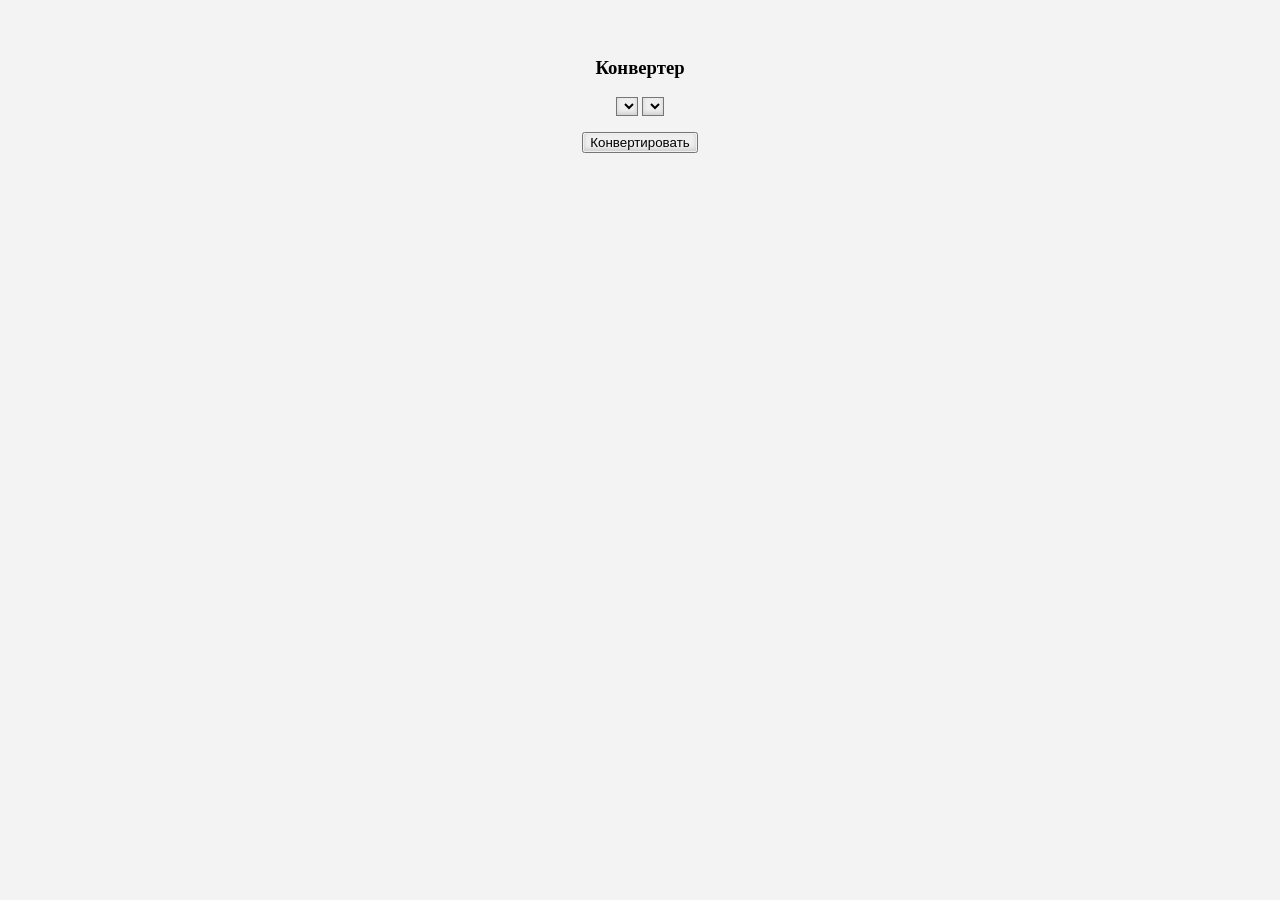
==== src/main/resources/templates/choiceValute.html @ 5e9ae785 "Записываю в базу валюты, вывожу их для выбова" ====
<!DOCTYPE html>
<html lang="en" xmlns:th="http://www.thymeleaf.org">
<head>
    <meta charset="UTF-8">
    <title>Title</title>
</head>
<body>
<div>
    <form method="post">
        <h3>Конвертер</h3>
        <p>
        <select class="ten" name="valuteFrom">
            <option th:each="valute : ${valutes}"
                    th:value="${valute.getCharCode()}"
                    th:text="${valute.getCharCode() + '(' + valute.getName() + ')'}">
            </option>
        </select>

        <select class="ten" name="valuteTo">
            <option th:each="valute : ${valutes}"
                    th:value="${valute.getCharCode()}"
                    th:text="${valute.getCharCode() + '(' + valute.getName() + ')'}">
            </option>
        </select>
            <p>
            <button class="ten" type="submit">Конвертировать</button>
            </p>
        </p>
    </form>
</div>

</body>
</html>

<style>
    body {
        padding: 30px;
        text-align: center;
        background-color: #f3f3f3;;
    }

    .ten {
        box-shadow: inset 0px -2px 4px 0px #ccc;
    }
</style>
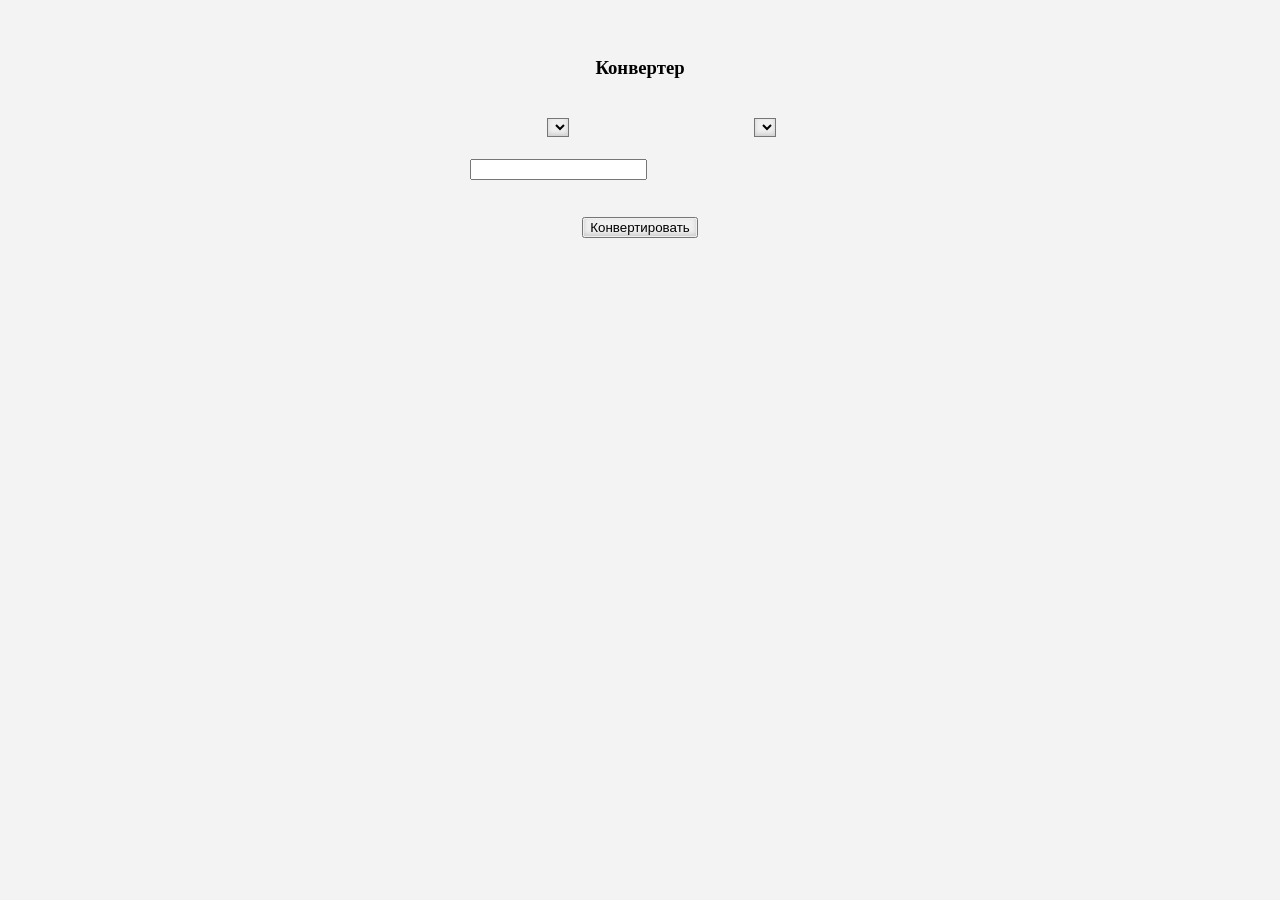
==== commit f653b018: "Немного улучшил фронт, но пока всё работает в таблицах(Не очень)" ====
--- a/src/main/resources/templates/choiceValute.html
+++ b/src/main/resources/templates/choiceValute.html
@@ -5,30 +5,43 @@
     <title>Title</title>
 </head>
 <body>
-<div>
+<div class="first">
     <form method="post">
         <h3>Конвертер</h3>
+        <table width="60%" cellspacing="20" align="center"
+               bordercolor="#000" border="0">
+            <tr>
+                <td width="25%">
+                    <select class="ten" name="valuteFrom">
+                        <option th:each="valute : ${valutes}"
+                                th:value="${valute.getCharCode()}"
+                                th:text="${valute.getCharCode() + '(' + valute.getName() + ')'}">
+                        </option>
+                    </select>
+                </td>
+                <td width="25%">
+                    <select class="ten" name="valuteTo">
+                        <option th:each="valute : ${valutes}"
+                                th:value="${valute.getCharCode()}"
+                                th:text="${valute.getCharCode() + '(' + valute.getName() + ')'}">
+                        </option>
+                    </select>
+                </td>
+            </tr>
+            <tr>
+                <td width="25%">
+                    <input type="text" name="quantity">
+                </td>
+                <td width="25%" bordercolor="#000">
+                    <output th:text="${result}"></output>
+                </td>
+            </tr>
+        </table>
         <p>
-        <select class="ten" name="valuteFrom">
-            <option th:each="valute : ${valutes}"
-                    th:value="${valute.getCharCode()}"
-                    th:text="${valute.getCharCode() + '(' + valute.getName() + ')'}">
-            </option>
-        </select>
-
-        <select class="ten" name="valuteTo">
-            <option th:each="valute : ${valutes}"
-                    th:value="${valute.getCharCode()}"
-                    th:text="${valute.getCharCode() + '(' + valute.getName() + ')'}">
-            </option>
-        </select>
-            <p>
             <button class="ten" type="submit">Конвертировать</button>
-            </p>
         </p>
     </form>
 </div>
-
 </body>
 </html>
 
@@ -36,10 +49,65 @@
     body {
         padding: 30px;
         text-align: center;
-        background-color: #f3f3f3;;
+        background-color: #f3f3f3;
+    }
+
+    .out {
+        width: 100px;
+        height: 100px;
+        outline: 2px solid #000;
+    }
+
+    .first {
+        width: 60%;
+        margin: 0 20% 0 20%;
+    }
+
+    .first_one {
+        width: 30%;
+        margin-right: auto;
     }
 
     .ten {
         box-shadow: inset 0px -2px 4px 0px #ccc;
     }
-</style>+
+    .left {
+        box-shadow: inset 0px -2px 4px 0px #ccc;
+        left: 10%;
+    }
+
+    .right {
+        width: 30%;
+        margin-left: auto;
+    }
+</style>
+
+
+<!--<div class="first">
+    <form method="post">
+        <h3>Конвертер</h3>
+        <div class="first_one">
+            <select class="ten" name="valuteFrom">
+                <option th:each="valute : ${valutes}"
+                        th:value="${valute.getCharCode()}"
+                        th:text="${valute.getCharCode() + '(' + valute.getName() + ')'}">
+                </option>
+            </select>
+            <input type="text" name="quantity">
+        </div>
+
+        <div class="right">
+            <select class="ten" name="valuteTo">
+                <option th:each="valute : ${valutes}"
+                        th:value="${valute.getCharCode()}"
+                        th:text="${valute.getCharCode() + '(' + valute.getName() + ')'}">
+                </option>
+            </select>
+            <p style="border: 5px black; padding: 10px"><output class="out" th:text="${result}">adasdf</output></p>
+        </div>
+        <p>
+            <button class="ten" type="submit">Конвертировать</button>
+        </p>
+    </form>
+</div>!-->
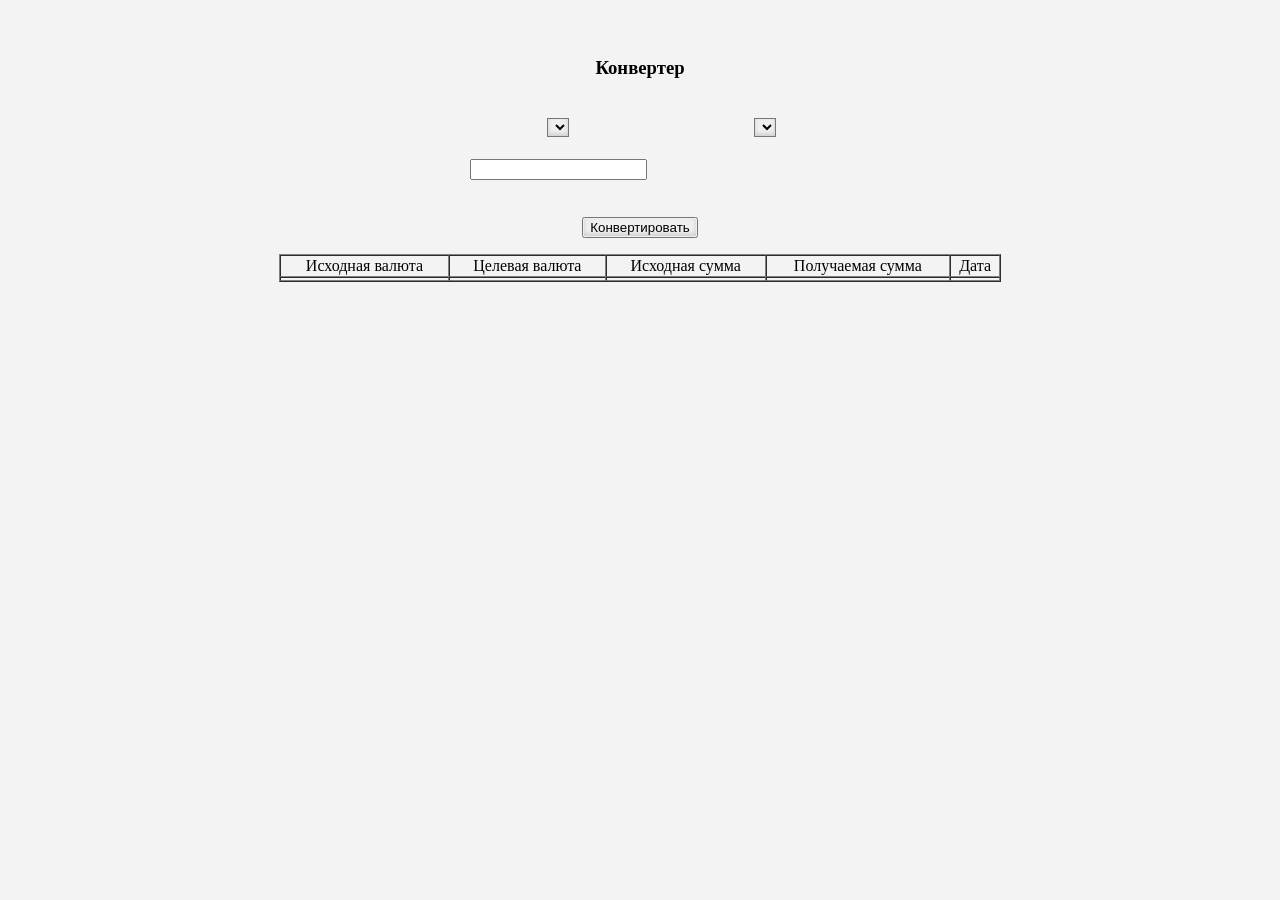
==== commit 34b00277: "Добавил сохранение истории запроса и вывод её на экран" ====
--- a/src/main/resources/templates/choiceValute.html
+++ b/src/main/resources/templates/choiceValute.html
@@ -30,7 +30,7 @@
             </tr>
             <tr>
                 <td width="25%">
-                    <input type="text" name="quantity">
+                    <input type="text" name="quantity" th:value="${quantity}">
                 </td>
                 <td width="25%" bordercolor="#000">
                     <output th:text="${result}"></output>
@@ -41,6 +41,24 @@
             <button class="ten" type="submit">Конвертировать</button>
         </p>
     </form>
+</div>
+<div>
+    <table width="60%" cellspacing="0" align="center" border="1">
+        <tr>
+            <td>Исходная валюта</td>
+            <td>Целевая валюта</td>
+            <td>Исходная сумма</td>
+            <td>Получаемая сумма</td>
+            <td>Дата</td>
+        </tr>
+        <tr th:each="history : ${histories}">
+            <td th:text="${history.getValuteFrom()}"></td>
+            <td th:text="${history.getValuteTo()}"></td>
+            <td th:text="${history.getQuantity()}"></td>
+            <td th:text="${history.getResult()}"></td>
+            <td th:text="${history.getDate()}"></td>
+        </tr>
+    </table>
 </div>
 </body>
 </html>
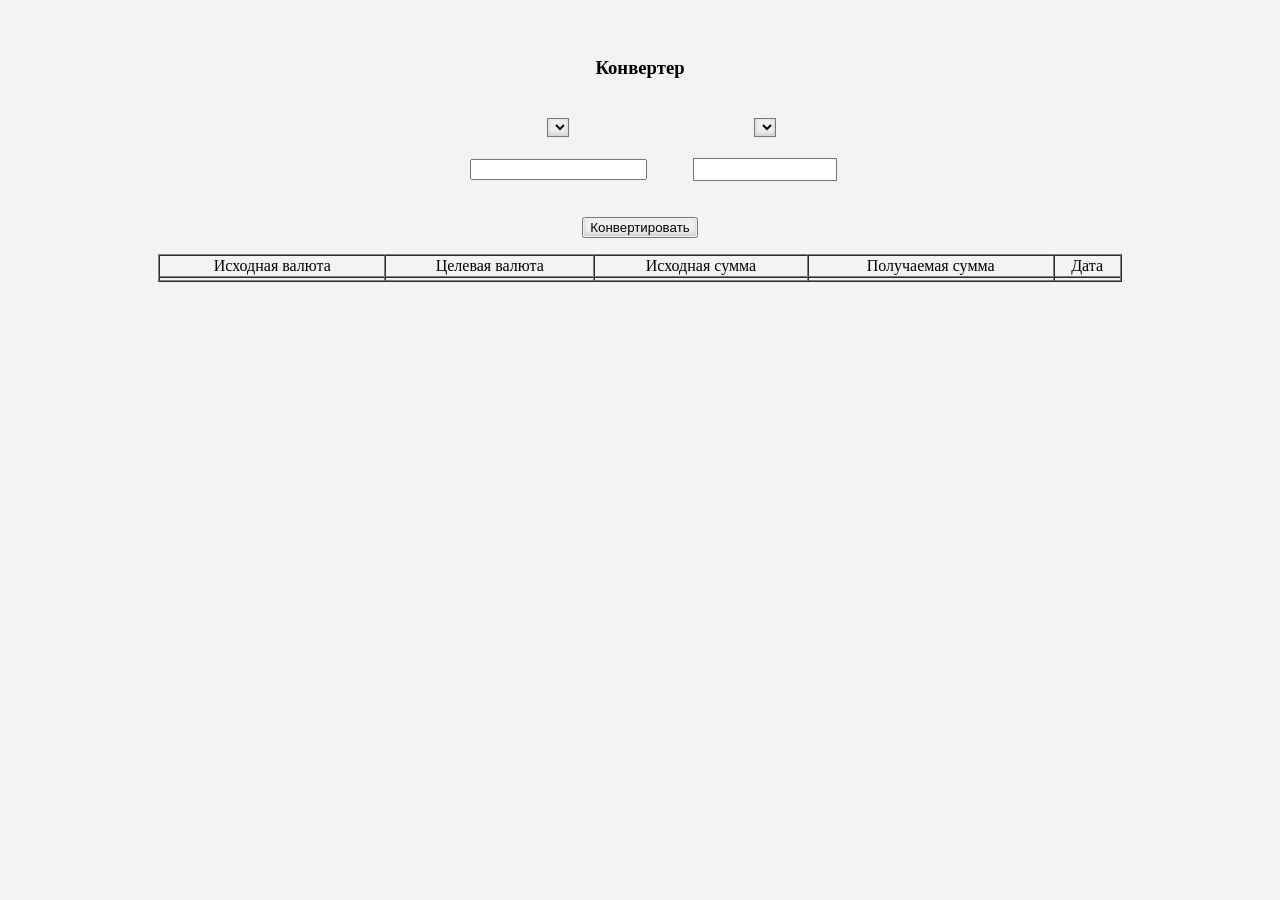
==== commit 8841561b: "Добавил округление до сотых" ====
--- a/src/main/resources/templates/choiceValute.html
+++ b/src/main/resources/templates/choiceValute.html
@@ -32,7 +32,7 @@
                 <td width="25%">
                     <input type="text" name="quantity" th:value="${quantity}">
                 </td>
-                <td width="25%" bordercolor="#000">
+                <td class="out2" bgcolor="#FFFFFF" bordercolor="#000">
                     <output th:text="${result}"></output>
                 </td>
             </tr>
@@ -43,7 +43,7 @@
     </form>
 </div>
 <div>
-    <table width="60%" cellspacing="0" align="center" border="1">
+    <table width="80%" cellspacing="0" align="center" border="1">
         <tr>
             <td>Исходная валюта</td>
             <td>Целевая валюта</td>
@@ -70,10 +70,8 @@
         background-color: #f3f3f3;
     }
 
-    .out {
-        width: 100px;
-        height: 100px;
-        outline: 2px solid #000;
+    .out2 {
+        border: 1px solid #767676
     }
 
     .first {
@@ -90,42 +88,4 @@
         box-shadow: inset 0px -2px 4px 0px #ccc;
     }
 
-    .left {
-        box-shadow: inset 0px -2px 4px 0px #ccc;
-        left: 10%;
-    }
-
-    .right {
-        width: 30%;
-        margin-left: auto;
-    }
 </style>
-
-
-<!--<div class="first">
-    <form method="post">
-        <h3>Конвертер</h3>
-        <div class="first_one">
-            <select class="ten" name="valuteFrom">
-                <option th:each="valute : ${valutes}"
-                        th:value="${valute.getCharCode()}"
-                        th:text="${valute.getCharCode() + '(' + valute.getName() + ')'}">
-                </option>
-            </select>
-            <input type="text" name="quantity">
-        </div>
-
-        <div class="right">
-            <select class="ten" name="valuteTo">
-                <option th:each="valute : ${valutes}"
-                        th:value="${valute.getCharCode()}"
-                        th:text="${valute.getCharCode() + '(' + valute.getName() + ')'}">
-                </option>
-            </select>
-            <p style="border: 5px black; padding: 10px"><output class="out" th:text="${result}">adasdf</output></p>
-        </div>
-        <p>
-            <button class="ten" type="submit">Конвертировать</button>
-        </p>
-    </form>
-</div>!-->
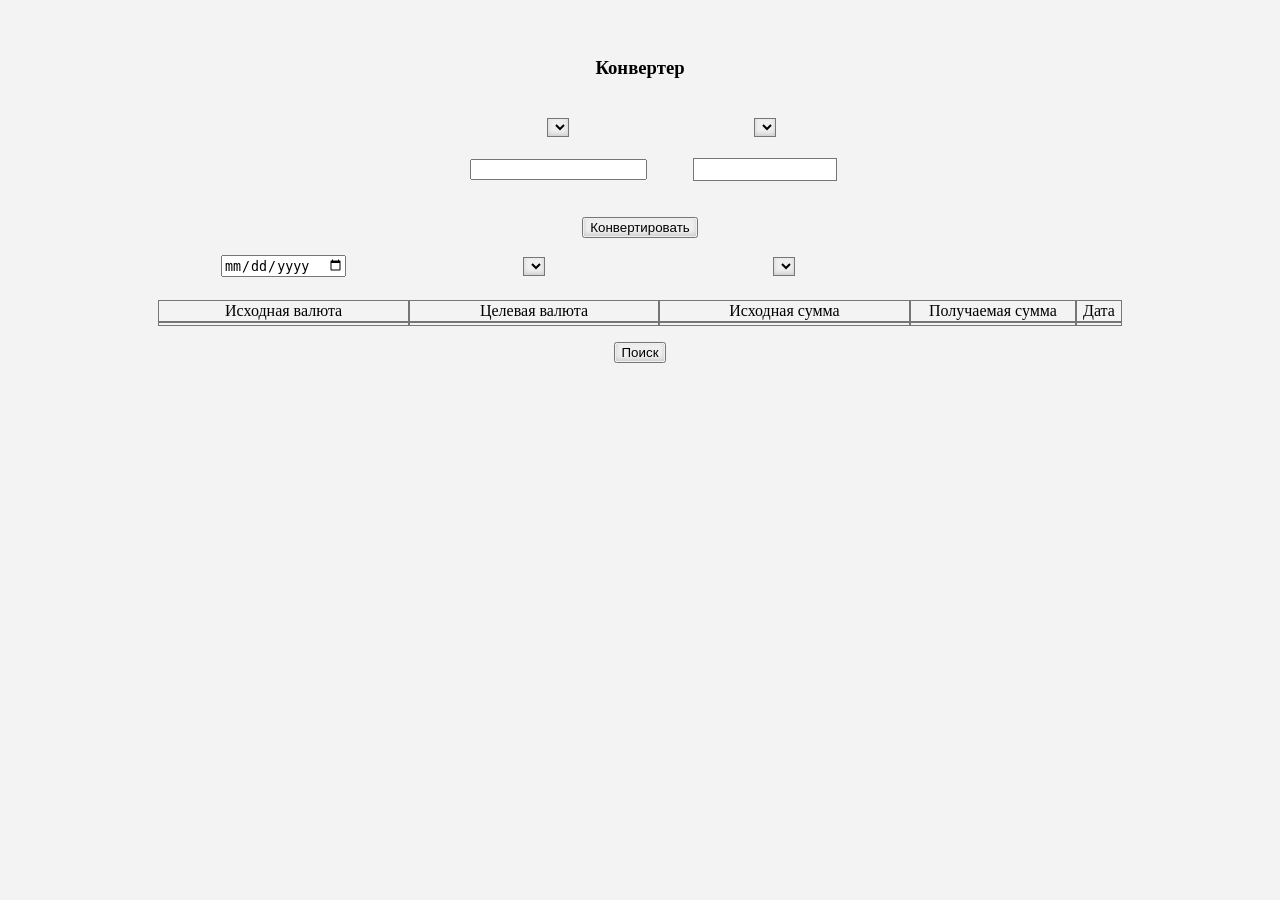
==== commit 9142e925: "Добавил JS, дефолтные значения для валют, новый контроллер (ещё не реализовал его работу)" ====
--- a/src/main/resources/templates/choiceValute.html
+++ b/src/main/resources/templates/choiceValute.html
@@ -1,38 +1,40 @@
 <!DOCTYPE html>
 <html lang="en" xmlns:th="http://www.thymeleaf.org">
+<script type="text/javascript" src="/js/jquery-1.11.3.min.js"></script>
 <head>
     <meta charset="UTF-8">
     <title>Title</title>
 </head>
 <body>
 <div class="first">
-    <form method="post">
+    <form method="post" onsubmit="submitForm()">
         <h3>Конвертер</h3>
-        <table width="60%" cellspacing="20" align="center"
-               bordercolor="#000" border="0">
+        <table width="60%" cellspacing="20" align="center">
             <tr>
                 <td width="25%">
-                    <select class="ten" name="valuteFrom">
+                    <select class="ten" name="valuteFrom" id="valFrom">
+                        <option selected disabled></option>
                         <option th:each="valute : ${valutes}"
                                 th:value="${valute.getCharCode()}"
-                                th:text="${valute.getCharCode() + '(' + valute.getName() + ')'}">
+                                th:text="${valute.getCharCode() + ' (' + valute.getName() + ')'}">
                         </option>
                     </select>
                 </td>
                 <td width="25%">
-                    <select class="ten" name="valuteTo">
+                    <select class="ten" name="valuteTo" id="valTo">
+                        <option selected disabled></option>
                         <option th:each="valute : ${valutes}"
                                 th:value="${valute.getCharCode()}"
-                                th:text="${valute.getCharCode() + '(' + valute.getName() + ')'}">
+                                th:text="${valute.getCharCode() + ' (' + valute.getName() + ')'}">
                         </option>
                     </select>
                 </td>
             </tr>
             <tr>
                 <td width="25%">
-                    <input type="text" name="quantity" th:value="${quantity}">
+                    <input required type="text" name="quantity" th:value="${quantity}">
                 </td>
-                <td class="out2" bgcolor="#FFFFFF" bordercolor="#000">
+                <td class="out2" bgcolor="#FFFFFF">
                     <output th:text="${result}"></output>
                 </td>
             </tr>
@@ -43,25 +45,83 @@
     </form>
 </div>
 <div>
-    <table width="80%" cellspacing="0" align="center" border="1">
-        <tr>
-            <td>Исходная валюта</td>
-            <td>Целевая валюта</td>
-            <td>Исходная сумма</td>
-            <td>Получаемая сумма</td>
-            <td>Дата</td>
-        </tr>
-        <tr th:each="history : ${histories}">
-            <td th:text="${history.getValuteFrom()}"></td>
-            <td th:text="${history.getValuteTo()}"></td>
-            <td th:text="${history.getQuantity()}"></td>
-            <td th:text="${history.getResult()}"></td>
-            <td th:text="${history.getDate()}"></td>
-        </tr>
-    </table>
+    <form method="get" action="/choiceValute">
+        <table width="80%" cellspacing="0" align="center">
+            <tr>
+                <td width="26%">
+                    <input type="date" name="filterDate" id="filterDate">
+                </td>
+                <td width="26%">
+                    <select class="ten" name="filterValuteFrom" id="filterValuteFrom">
+                        <option selected></option>
+                        <option th:each="valute : ${valutes}"
+                                th:value="${valute.getCharCode() + ' (' + valute.getName() + ')'}"
+                                th:text="${valute.getCharCode()}">
+                        </option>
+                    </select>
+                </td>
+                <td width="26%">
+                    <select class="ten" name="filterValuteTo" id="filterValuteTo">
+                        <option selected></option>
+                        <option th:each="valute : ${valutes}"
+                                th:value="${valute.getCharCode() + ' (' + valute.getName() + ')'}"
+                                th:text="${valute.getCharCode()}">
+                        </option>
+                    </select>
+                </td>
+            </tr>
+            <tr>
+                <td height="20px">
+                </td>
+            </tr>
+            <tr>
+                <td class="out2">Исходная валюта</td>
+                <td class="out2">Целевая валюта</td>
+                <td class="out2">Исходная сумма</td>
+                <td class="out2">Получаемая сумма</td>
+                <td class="out2">Дата</td>
+            </tr>
+            <tr th:each="history : ${histories}">
+                <td class="out2" th:text="${history.getValuteFrom()}"></td>
+                <td class="out2" th:text="${history.getValuteTo()}"></td>
+                <td class="out2" th:text="${history.getQuantity()}"></td>
+                <td class="out2" th:text="${history.getResult()}"></td>
+                <td class="out2" th:text="${history.getDate()}"></td>
+            </tr>
+        </table>
+        <p>
+            <button class="ten" type="submit">Поиск</button>
+        </p>
+    </form>
 </div>
 </body>
 </html>
+
+<script>
+    document.addEventListener('DOMContentLoaded', function () {
+        var valfrom = localStorage.getItem('valFrom');
+        var selectValfrom = document.getElementById("valFrom");
+        selectValfrom.value = valfrom;
+
+        var valto = localStorage.getItem('valTo');
+        var selectValto = document.getElementById("valTo");
+        selectValto.value = valto;
+
+    });
+
+    function submitForm() {
+        var selectValfrom = document.getElementById("valFrom");
+        var valuefrom = selectValfrom.options[selectValfrom.selectedIndex].value;
+        localStorage.setItem('valFrom', valuefrom);
+
+        var selectValto = document.getElementById("valTo");
+        var valueto = selectValto.options[selectValto.selectedIndex].value;
+        localStorage.setItem('valTo', valueto);
+    }
+
+
+</script>
+
 
 <style>
     body {
@@ -79,13 +139,8 @@
         margin: 0 20% 0 20%;
     }
 
-    .first_one {
-        width: 30%;
-        margin-right: auto;
-    }
-
     .ten {
         box-shadow: inset 0px -2px 4px 0px #ccc;
     }
 
-</style>
+</style>
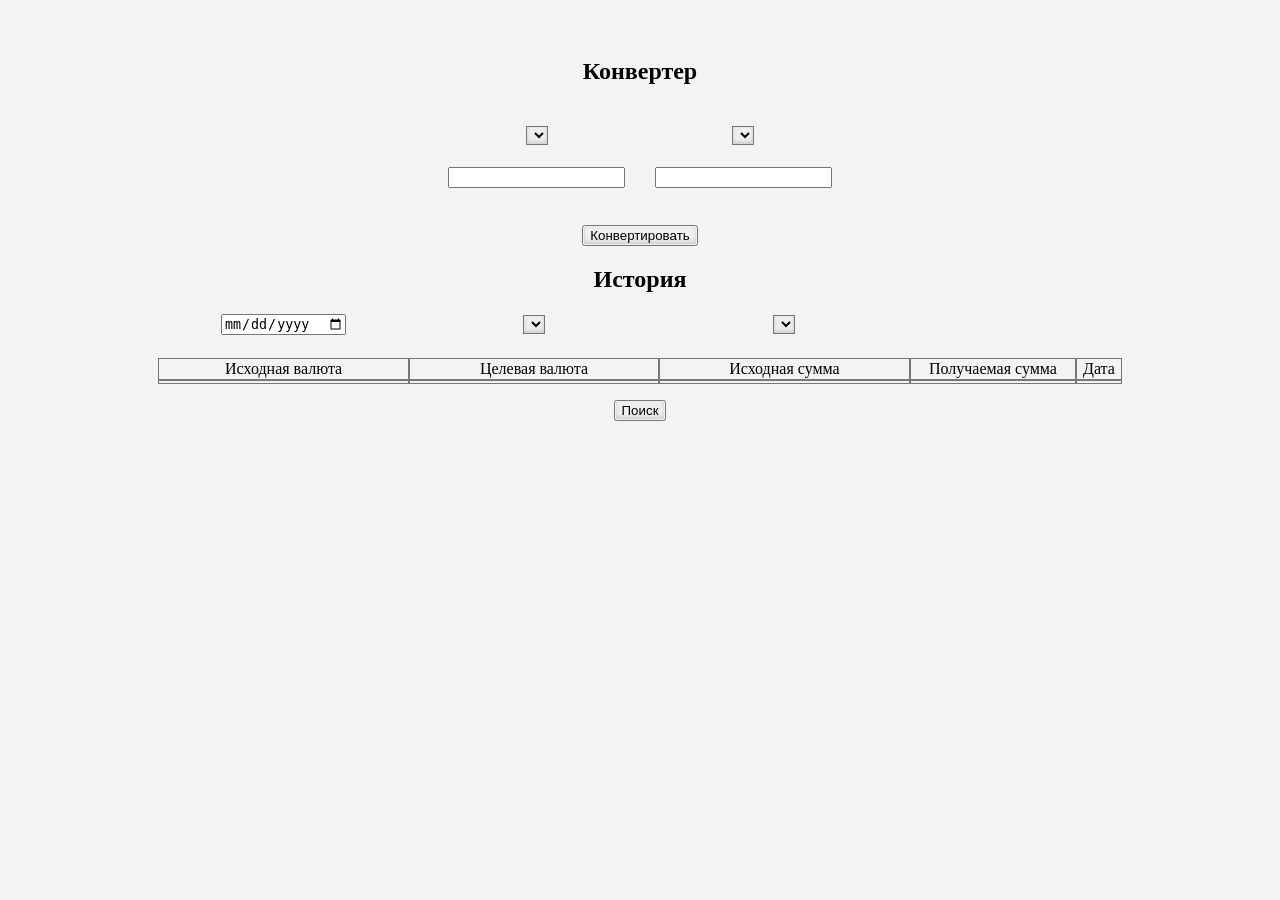
==== commit 1c7b79be: "Готово! Код карявый, но это всё работает" ====
--- a/src/main/resources/templates/choiceValute.html
+++ b/src/main/resources/templates/choiceValute.html
@@ -7,8 +7,8 @@
 </head>
 <body>
 <div class="first">
-    <form method="post" onsubmit="submitForm()">
-        <h3>Конвертер</h3>
+    <form method="post" action="/convert" onsubmit="submitForm()">
+        <h2>Конвертер</h2>
         <table width="60%" cellspacing="20" align="center">
             <tr>
                 <td width="25%">
@@ -31,11 +31,11 @@
                 </td>
             </tr>
             <tr>
-                <td width="25%">
+                <td>
                     <input required type="text" name="quantity" th:value="${quantity}">
                 </td>
-                <td class="out2" bgcolor="#FFFFFF">
-                    <output th:text="${result}"></output>
+                <td>
+                    <input th:value="${result}">
                 </td>
             </tr>
         </table>
@@ -45,7 +45,8 @@
     </form>
 </div>
 <div>
-    <form method="get" action="/choiceValute">
+    <form method="post" action="/filter">
+        <h2>История</h2>
         <table width="80%" cellspacing="0" align="center">
             <tr>
                 <td width="26%">
